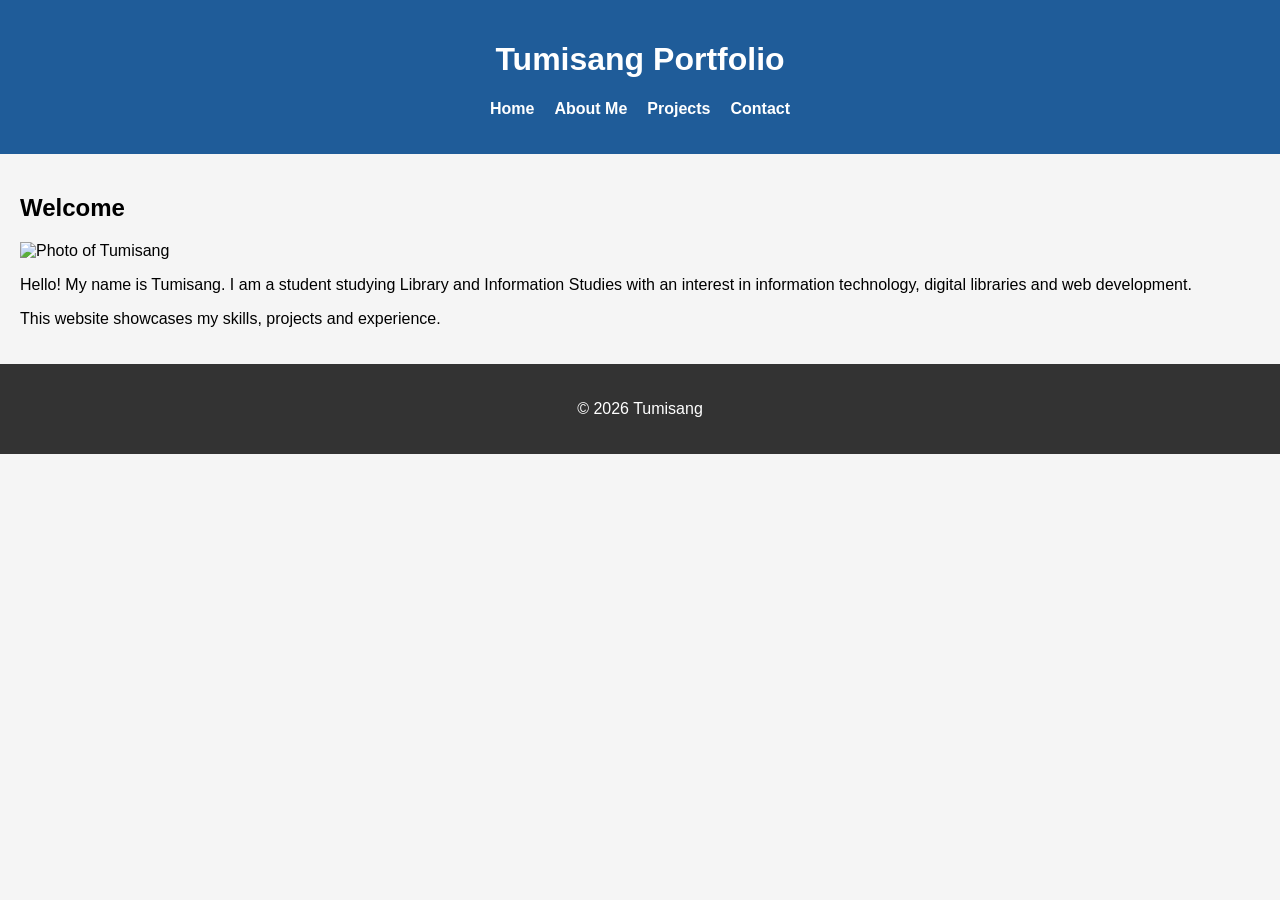
==== index.html @ 27d956d1 "Add files via upload" ====
<!DOCTYPE html>
<html lang="en">

<head>
<meta charset="UTF-8">
<meta name="viewport" content="width=device-width, initial-scale=1.0">
<title>Tumisang Portfolio</title>

<link rel="stylesheet" href="css/styles.css">
<link rel="stylesheet" href="css/responsive.css">
<link rel="stylesheet" href="css/forms.css">
</head>

<body>

<header>
<h1>Tumisang Portfolio</h1>

<nav role="navigation" aria-label="Main site navigation">
<ul>
<li><a href="index.html">Home</a></li>
<li><a href="pages/about.html">About Me</a></li>
<li><a href="pages/projects.html">Projects</a></li>
<li><a href="pages/contact.html">Contact</a></li>
</ul>
</nav>
</header>

<main>

<section>
<h2>Welcome</h2>

<img src="images/hlakse.jpg" alt="Photo of Tumisang">

<p>
Hello! My name is Tumisang. I am a student studying Library and Information Studies
with an interest in information technology, digital libraries and web development.
</p>

<p>
This website showcases my skills, projects and experience.
</p>

</section>

</main>

<footer>
<p>© 2026 Tumisang</p>
</footer>

</body>
</html>
---- css/styles.css ----
body{
font-family: Arial, sans-serif;
margin:0;
padding:0;
background:#f5f5f5;
}

header{
background:#1F5C99;
color:white;
padding:20px;
text-align:center;
}

nav ul{
display:flex;
justify-content:center;
gap:20px;
list-style:none;
padding:0;
border-radius:10;
}

nav ul li a{
color:white;
text-decoration:none;
font-weight:bold;
}

main{
padding:20px;
}

footer{
text-align:center;
padding:20px;
background:#333;
color:white;
}

.card-container{
display:flex;
flex-wrap:wrap;
gap:20px;
justify-content:center;
}

.card{
border:1px solid #ccc;
padding:20px;
max-width:300px;
background:white;
}
---- css/responsive.css ----
@media screen and (max-width:1024px){

nav ul{
flex-direction:column;
gap:10px;
}

.skills-grid{
grid-template-columns:1fr;
}

}

/* Mobile layout */

@media screen and (max-width:767px){

body{
font-size:16px;
}

.card-container{
flex-direction:column;
align-items:center;
}

.card{
width:90%;
}
---- css/forms.css ----
/* Form container */
#contact-form {
max-width: 600px;
margin: 40px auto;
padding: 30px;
background: #f9f9f9;
border: 1px solid #ddd;
border-radius: 10px;
}
.form-group {
display: flex;
flex-direction: column;
gap: 6px;
margin-bottom: 20px;
}
label {
font-weight: bold;
color: #333;
font-size: 15px;
}
.required {
color: #C0392B;
}
input, textarea, select {
padding: 10px 14px;
font-size: 15px;
border: 2px solid #cccccc;
border-radius: 6px;
transition: border-color 0.3s ease, box-shadow 0.3s ease;
outline: none;
width: 100%;
box-sizing: border-box;
}
input:focus, textarea:focus {
border-color: #1F5C99;
box-shadow: 0 0 0 3px rgba(31, 92, 153, 0.2);
}
input:not(:placeholder-shown):valid,
textarea:not(:placeholder-shown):valid {
border-color: #1E7A3A;
background-color: #f0fff4;
}
input:not(:placeholder-shown):invalid,
textarea:not(:placeholder-shown):invalid {
border-color: #C0392B;
background-color: #fff5f5;
}
.error-msg {
font-size: 13px;
color: #C0392B;
display: none;
}
input:not(:placeholder-shown):invalid ~ .error-msg,
textarea:not(:placeholder-shown):invalid ~ .error-msg {
display: block;
}
input[type="file"] {
padding: 8px;
border: 2px dashed #aaaaaa;
background: #ffffff;
cursor: pointer;
}
input[type="file"]:hover {
border-color: #1F5C99;
background: #f0f7ff;
}
.field-hint {
font-size: 12px;
color: #666;
font-style: italic;
}
.btn-submit {
background-color: #1F5C99;
color: white;
padding: 12px 30px;
font-size: 16px;
border: none;
border-radius: 6px;
cursor: pointer;
transition: background-color 0.3s ease, transform 0.1s ease;
width: 100%;
}
.btn-submit:hover {
background-color: #2E75B6;
transform: translateY(-1px);
}
.btn-download {
display: inline-block;
background-color: #1E7A3A;
color: white;
padding: 10px 24px;
border-radius: 6px;
text-decoration: none;
font-weight: bold;
transition: background-color 0.3s ease;
}
.btn-download:hover {
background-color: #155a2a;
}
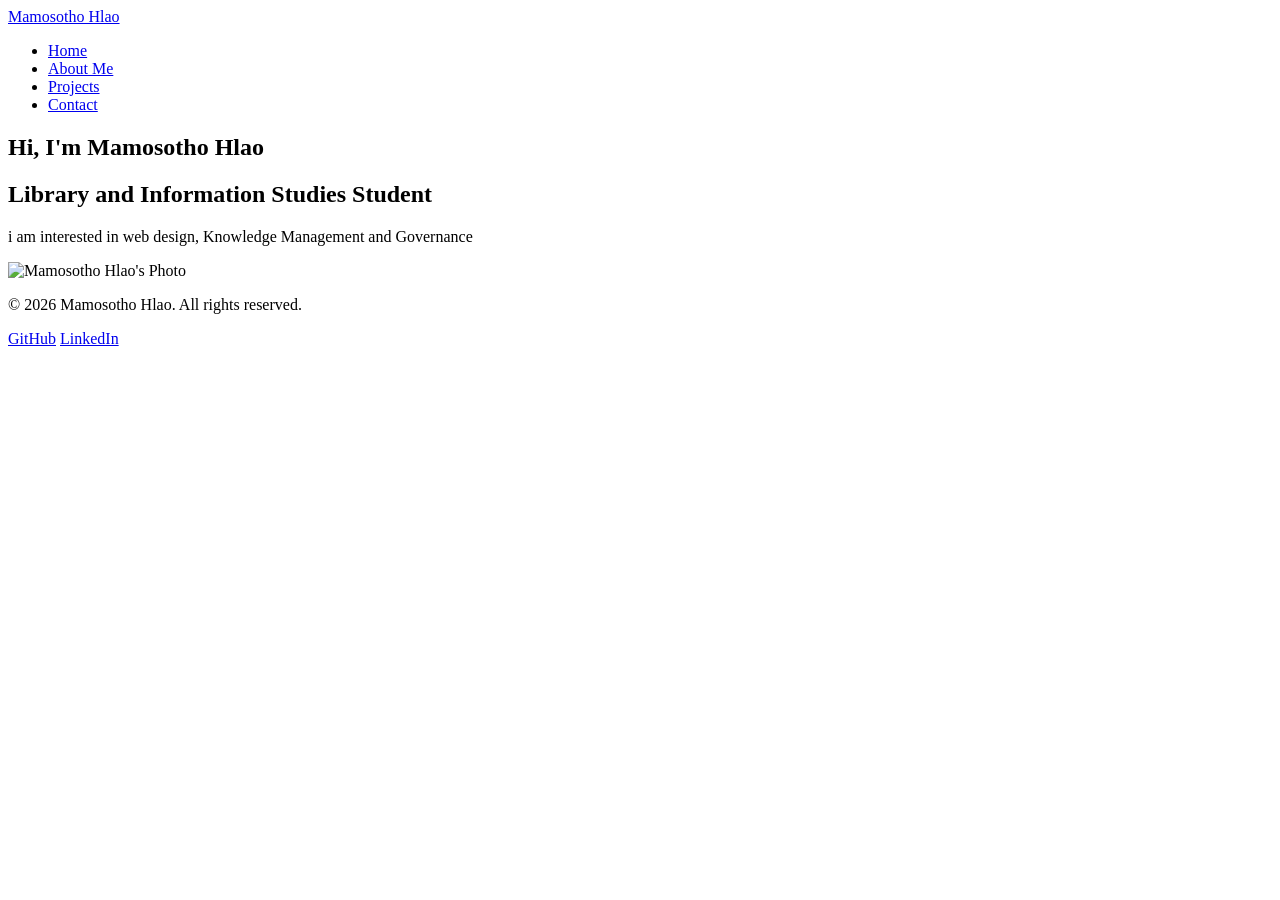
==== commit 791e81b5: "Add files via upload" ====
--- a/index.html
+++ b/index.html
@@ -1,54 +1,52 @@
 <!DOCTYPE html>
 <html lang="en">
+<head>
+    <meta charset="UTF-8">
+    <meta name="viewport" content="width=device-width, initial-scale=1.0">
+    <title>Mamosotho Hlao | Portfolio</title>
+    <link rel="stylesheet" href="css/style.css">
+    <link rel="stylesheet" href="css/responsive.css">
+    <link rel="stylesheet" href="css/forms.css">
+  </head>
+<body>
+    <header>
+        <nav role="navigation" aria-label="Main site navigation">
+            <div class="nav-container">
+                <div class="logo">
+                    <a href="index.html">Mamosotho Hlao</a>
+                </div>
+                <ul>
+                    <li><a href="index.html">Home</a></li>
+                    <li><a href="pages/about.html">About Me</a></li>
+                    <li><a href="pages/projects.html">Projects</a></li>
+                    <li><a href="pages/contact.html">Contact</a></li>
+                </ul>
+            </div>
+        </nav>
+    </header>
 
-<head>
-<meta charset="UTF-8">
-<meta name="viewport" content="width=device-width, initial-scale=1.0">
-<title>Tumisang Portfolio</title>
+    <main>
+        <!-- Hero Section -->
+        <section class="hero">
+            <div class="hero-content">
+                <div class="hero-text">
+                    <h1>Hi, I'm <span class="highlight">Mamosotho Hlao</span></h1>
+                    <h2>Library and Information Studies Student</h2>
+                    <p>i am interested in web design, Knowledge Management and Governance</p>
+                </div>
+                <div class="hero-image">
+                    <img src="images/profile.jpg" alt="Mamosotho Hlao's Photo" loading="lazy">
+                </div>
+            </div>
+        
+    </main>
 
-<link rel="stylesheet" href="css/styles.css">
-<link rel="stylesheet" href="css/responsive.css">
-<link rel="stylesheet" href="css/forms.css">
-</head>
-
-<body>
-
-<header>
-<h1>Tumisang Portfolio</h1>
-
-<nav role="navigation" aria-label="Main site navigation">
-<ul>
-<li><a href="index.html">Home</a></li>
-<li><a href="pages/about.html">About Me</a></li>
-<li><a href="pages/projects.html">Projects</a></li>
-<li><a href="pages/contact.html">Contact</a></li>
-</ul>
-</nav>
-</header>
-
-<main>
-
-<section>
-<h2>Welcome</h2>
-
-<img src="images/hlakse.jpg" alt="Photo of Tumisang">
-
-<p>
-Hello! My name is Tumisang. I am a student studying Library and Information Studies
-with an interest in information technology, digital libraries and web development.
-</p>
-
-<p>
-This website showcases my skills, projects and experience.
-</p>
-
-</section>
-
-</main>
-
-<footer>
-<p>© 2026 Tumisang</p>
-</footer>
-
+    <footer>
+        <p>&copy; 2026 Mamosotho Hlao. All rights reserved.</p>
+        <div class="social-links">
+            <a href="#" aria-label="GitHub">GitHub</a>
+            <a href="#" aria-label="LinkedIn">LinkedIn</a>
+        </div>
+    </footer>
 </body>
 </html>
